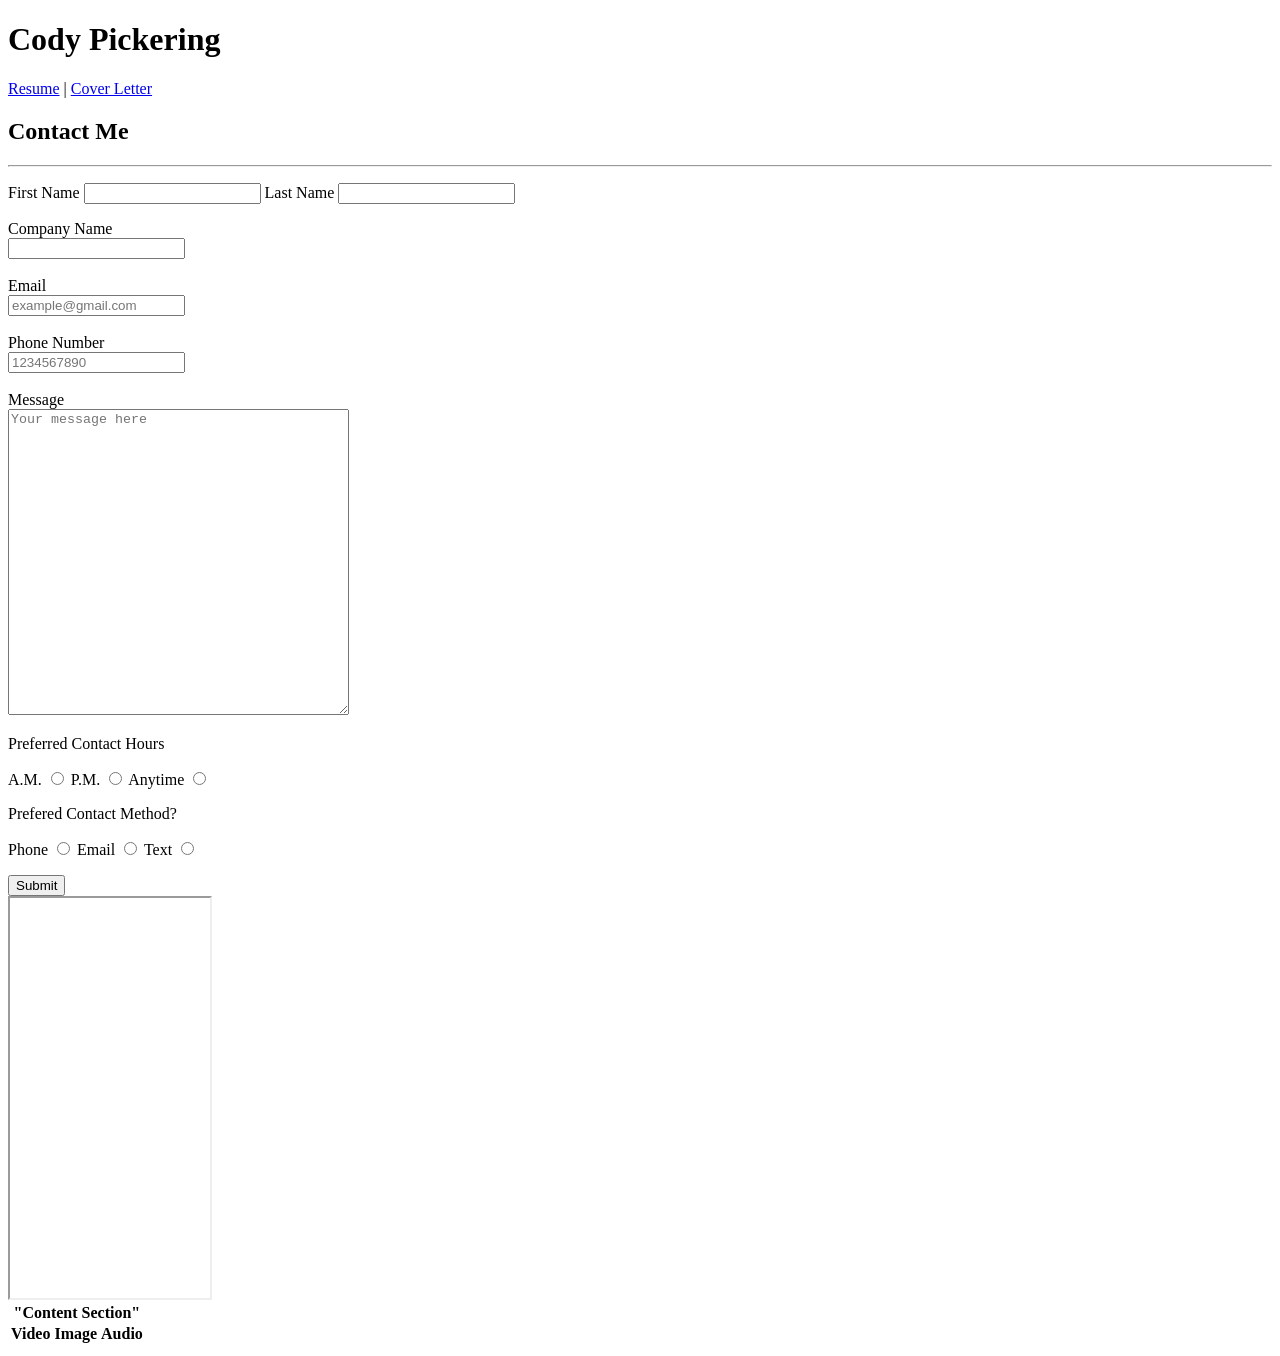
==== goals.html @ 3102a832 "Update goals.html" ====
<!DOCTYPE html>
<html lang="en">
<head>
  <meta charset="UTF-8">
  <title>Goals</title>
  <link rel="stylesheet"><href="styles.css">
</head>
<body>
<main>
  <header>
    <h1 id="name">Cody Pickering</h1>
    <nav>
      <a href=https://rivetenn.github.io/Resume>Resume</a> |
      <a href=https://rivetenn.github.io/index>Cover Letter</a>
    </nav>
  </header>
<h2>Contact Me</h2>
  <hr>
<form action="https://wp.zybooks.com/form-viewer.php" method="POST">
  <p>
    <label for="first">First Name</label>
    <input type="text" id="first" name="first">
    <label for="last">Last Name</label>
    <input type="text" id="last" name="last"><br>  
  </p>
  <label for="CN">Company Name</label><br>
  <input type="text" id="CN" name="CN"><br><br>
  <label for="mail">Email</label><br>
  <input type="email" id="mail" name="mail" placeholder="example@gmail.com"><br><br>
  <label for="pn">Phone Number</label><br>
  <input type="tel" id="pn" name="pn" placeholder="1234567890"><br><br>
  
  <label for="message">Message</label><br>
  <textarea rows="20" cols="40" id="message" name="message" placeholder="Your message here"></textarea><br>
  
  <p>Preferred Contact Hours</p>
  <p>
    <label for="AM">A.M.</label>
    <input type="radio" id="AM" name="ContactHours" value="AM">
    <label for="PM">P.M.</label>
    <input type="radio" id="PM" name="ContactHours" value="PM">
    <label for="AY">Anytime</label>
    <input type="radio" id="AY" name="ContactHours" value="Anytime">  
  </p>
  <p>
  <p>Prefered Contact Method?</p>
    <label for="phonec">Phone</label>
    <input type="radio" id="phonec" name="ContactMethod" value="Phone">
    <label for="emailc">Email</label>
    <input type="radio" id="emailc" name="ContactMethod" value="Email">
    <label for="textc">Text</label>
    <input type="radio" id="textc" name="ContactMethod" value="Text">     
  </p>
  <input type="submit" value="Submit">
</form>
  
</main>
<footer>
  <table>
  <Caption><strong>"Content Section"</strong></Caption>
    <tr>
      <th>Video</th>
      <th>Image</th>
      <th>Audio</th>  
    </tr>
    <tr><iframe width=200 height=400 src="https://www.youtube.com/shorts/9jl6-cjJbq8"</tr>
    <tr></tr>
    
  </table>
</footer>
</body>
</html>
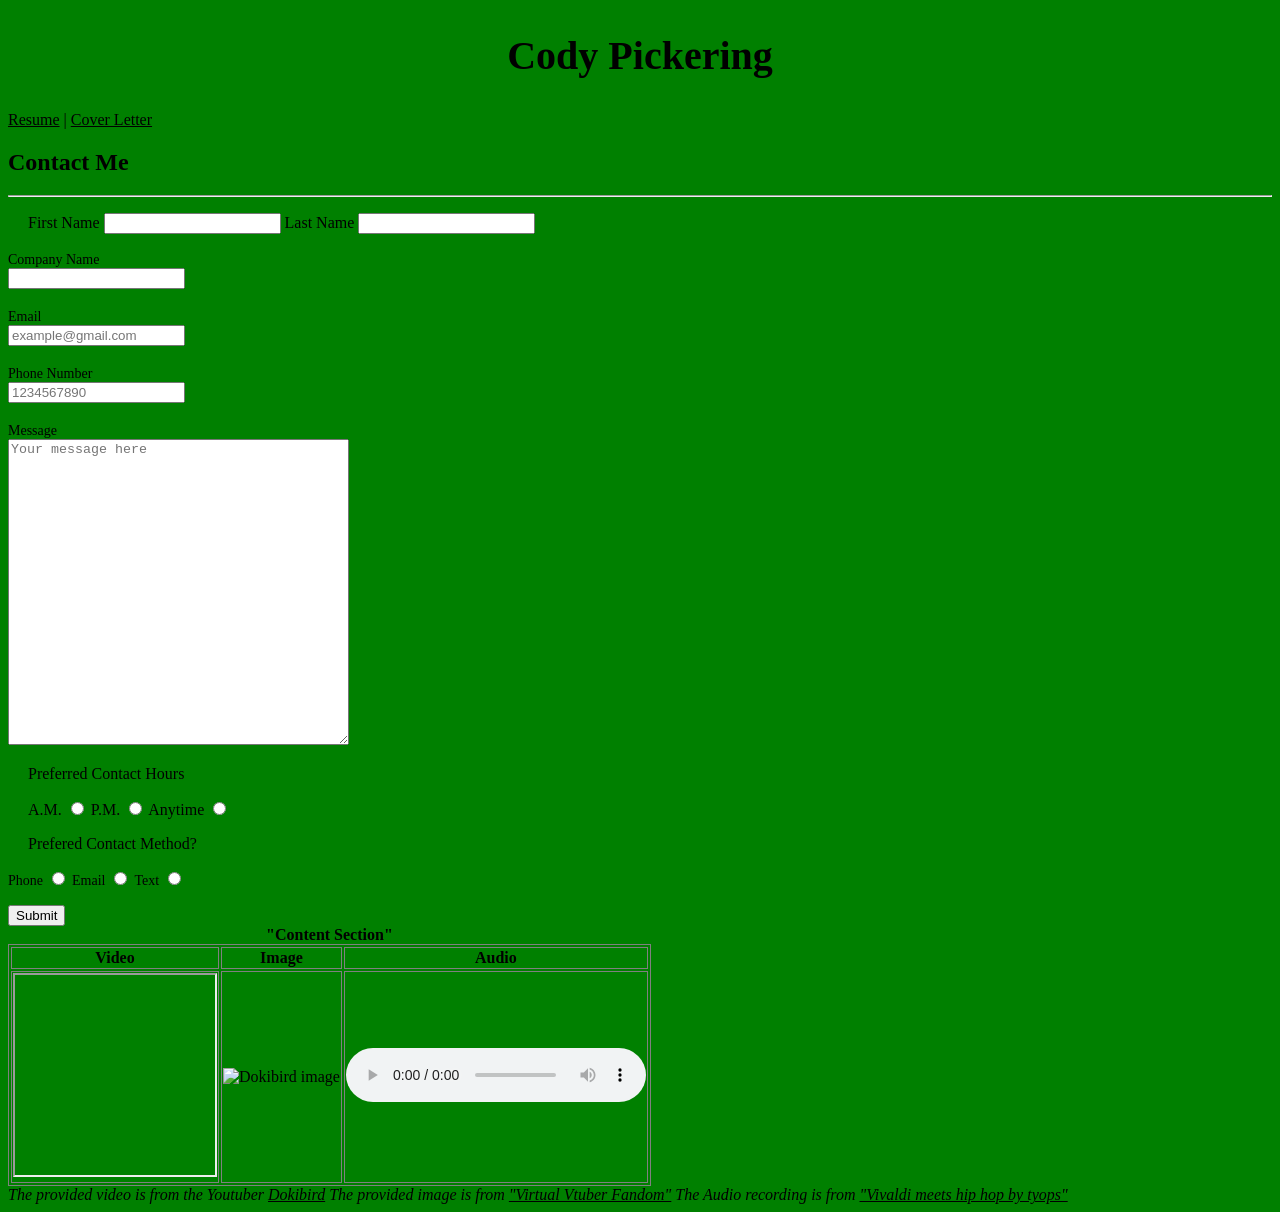
==== commit b421b167: "Update goals.html" ====
--- a/goals.html
+++ b/goals.html
@@ -3,7 +3,7 @@
 <head>
   <meta charset="UTF-8">
   <title>Goals</title>
-  <link rel="stylesheet"><href="styles.css">
+  <link rel="stylesheet" href="styles.css">
 </head>
 <body>
 <main>
@@ -56,17 +56,31 @@
   
 </main>
 <footer>
-  <table>
-  <Caption><strong>"Content Section"</strong></Caption>
-    <tr>
-      <th>Video</th>
-      <th>Image</th>
-      <th>Audio</th>  
-    </tr>
-    <tr><iframe width=200 height=400 src="https://www.youtube.com/shorts/9jl6-cjJbq8"</tr>
-    <tr></tr>
-    
-  </table>
+<table>
+  <caption><strong>"Content Section"</strong></caption>
+  <tr>
+    <th>Video</th>
+    <th>Image</th>
+    <th>Audio</th>  
+  </tr>
+  <tr>
+    <td>
+      <iframe width="200" height="200" src="https://www.youtube.com/embed/9jl6-cjJbq8"></iframe>
+    </td>
+    <td>
+      <img src="https://static.wikia.nocookie.net/virtualyoutuber/images/9/91/Dokibird_Third_Model_Portrait.jpg/revision/latest?cb=20240625193650" alt="Dokibird image" width="150">
+    </td>
+    <td>
+      <audio controls>
+        <source src="https://resources.zybooks.com/WebProgramming/tyops_vivaldi-meets-hip-hop.mp3">
+        Your browser does not support the audio element.
+      </audio>
+    </td>
+  </tr>
+</table>
+<cite>The provided video is from the Youtuber <a href=https://www.youtube.com/@Dokibird>Dokibird</a></cite>
+<cite>The provided image is from <a href=https://virtualyoutuber.fandom.com/wiki/Dokibird>"Virtual Vtuber Fandom"</a></cite>
+<cite>The Audio recording is from <a href=https://freesound.org/people/tyops/sounds/259860/>"Vivaldi meets hip hop by tyops"</a></cite>
 </footer>
 </body>
 </html>
--- a/styles.css
+++ b/styles.css
@@ -0,0 +1,39 @@
+p{
+  text-align: left;
+  margin-left: 20px}
+#name{
+  text-align: center;
+  padding: 5px;
+  font-size: 40px;
+  font-family: "Times New Roman";}
+.highlight{
+  background-color: yellow;}
+*{
+  color: black;}
+p > strong{
+  background-color:red;}
+li::after{
+  content: '*';}
+ul{
+  list-style-type: square;}
+.center {
+  margin: auto;
+  width: 50%;
+  padding: 5px;
+  text-align: center;
+}
+form > label{
+  font-size: 14px;}
+body{
+  background-color: green;}
+.bullets::before{
+    content:"• ";}
+table, th, td { 
+   border: 1px solid gray; 
+} 
+a:hover {
+  color: blue;
+}
+
+  
+  
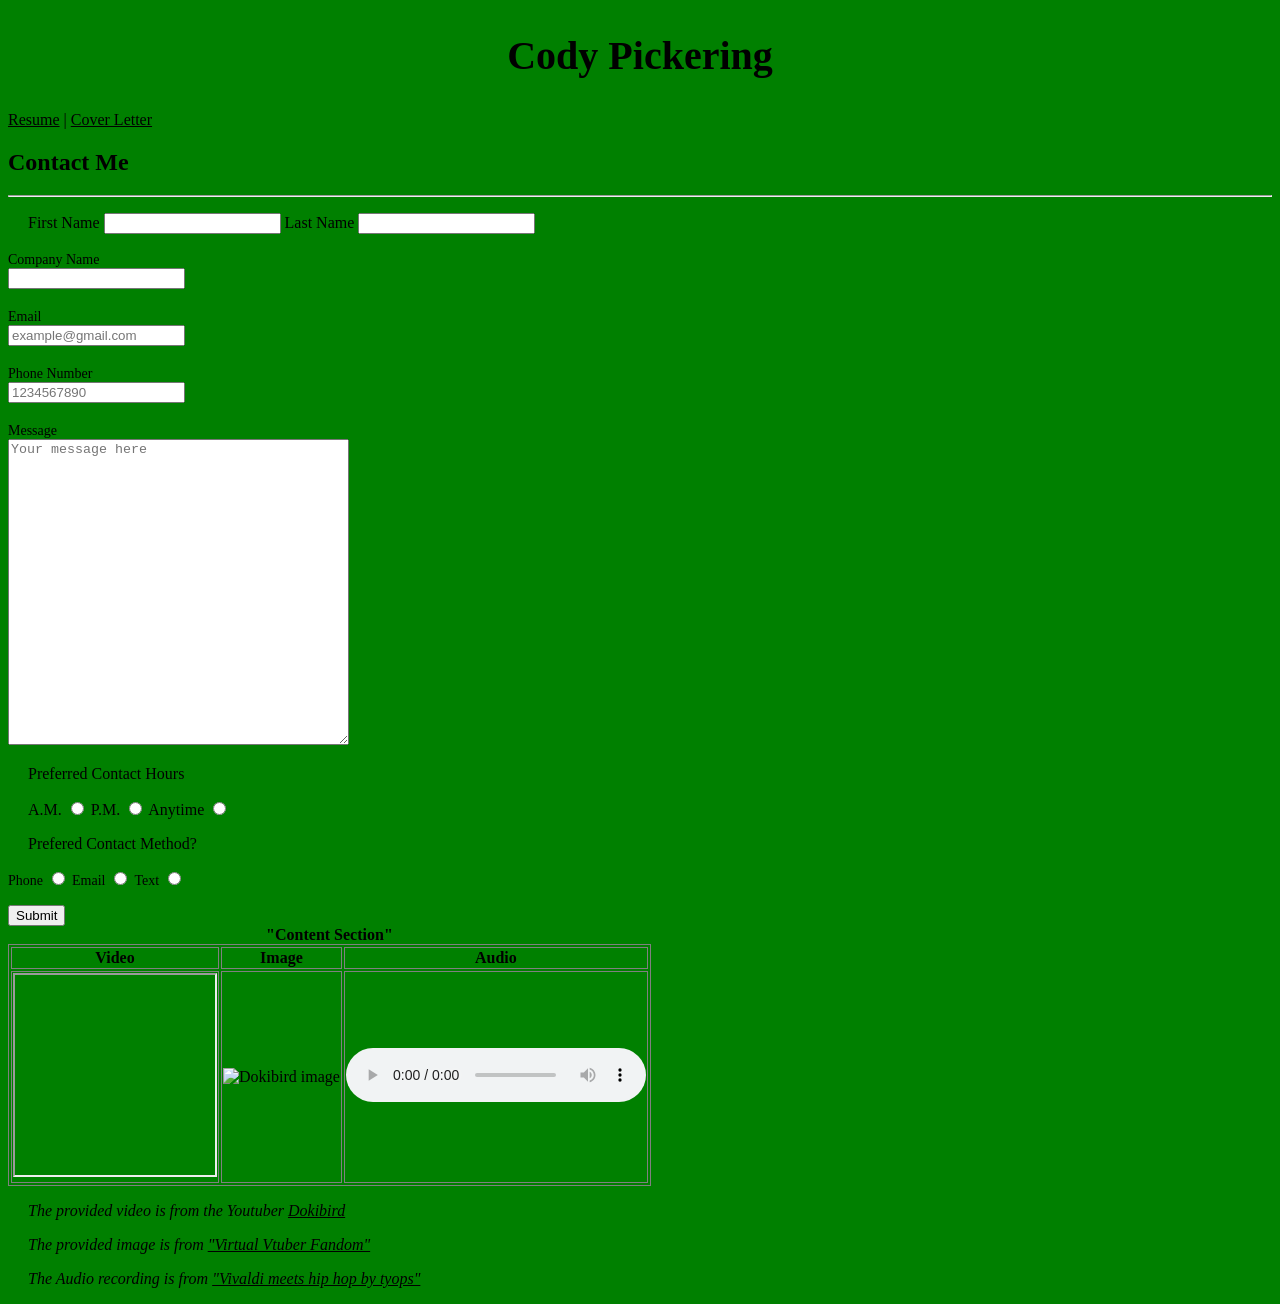
==== commit 6e74158a: "Update goals.html" ====
--- a/goals.html
+++ b/goals.html
@@ -78,9 +78,11 @@
     </td>
   </tr>
 </table>
-<cite>The provided video is from the Youtuber <a href=https://www.youtube.com/@Dokibird>Dokibird</a></cite>
-<cite>The provided image is from <a href=https://virtualyoutuber.fandom.com/wiki/Dokibird>"Virtual Vtuber Fandom"</a></cite>
-<cite>The Audio recording is from <a href=https://freesound.org/people/tyops/sounds/259860/>"Vivaldi meets hip hop by tyops"</a></cite>
+  <section>
+    <p><cite>The provided video is from the Youtuber <a href=https://www.youtube.com/@Dokibird>Dokibird</a></cite></p>
+    <p><cite>The provided image is from <a href=https://virtualyoutuber.fandom.com/wiki/Dokibird>"Virtual Vtuber Fandom"</a></cite></p>
+    <p><cite>The Audio recording is from <a href=https://freesound.org/people/tyops/sounds/259860/>"Vivaldi meets hip hop by tyops"</a></cite></p>
+  </section>
 </footer>
 </body>
 </html>
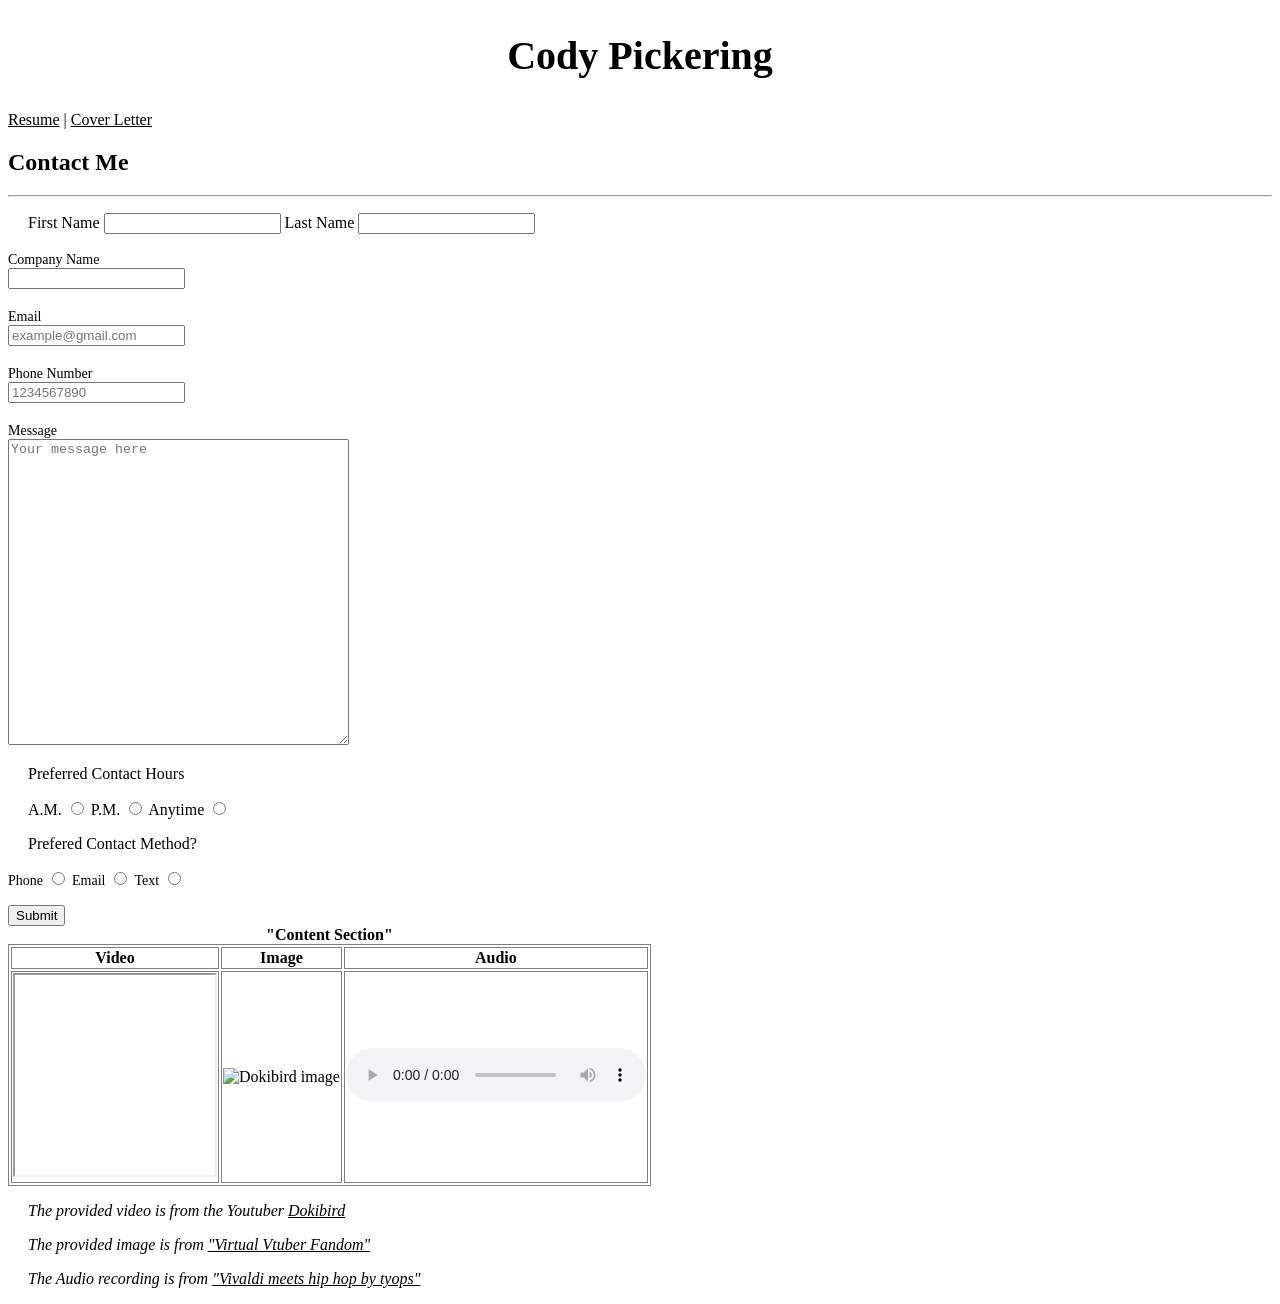
==== commit 2ff3f7c0: "Update goals.html" ====
--- a/goals.html
+++ b/goals.html
@@ -68,7 +68,7 @@
       <iframe width="200" height="200" src="https://www.youtube.com/embed/9jl6-cjJbq8"></iframe>
     </td>
     <td>
-      <img src="https://static.wikia.nocookie.net/virtualyoutuber/images/9/91/Dokibird_Third_Model_Portrait.jpg/revision/latest?cb=20240625193650" alt="Dokibird image" width="150">
+      <img src="https://static.wikia.nocookie.net/virtualyoutuber/images/9/91/Dokibird_Third_Model_Portrait.jpg/revision/latest?cb=20240625193650" alt="Dokibird image">
     </td>
     <td>
       <audio controls>
--- a/styles.css
+++ b/styles.css
@@ -25,7 +25,7 @@
 form > label{
   font-size: 14px;}
 body{
-  background-color: green;}
+  background-color: white;}
 .bullets::before{
     content:"• ";}
 table, th, td { 
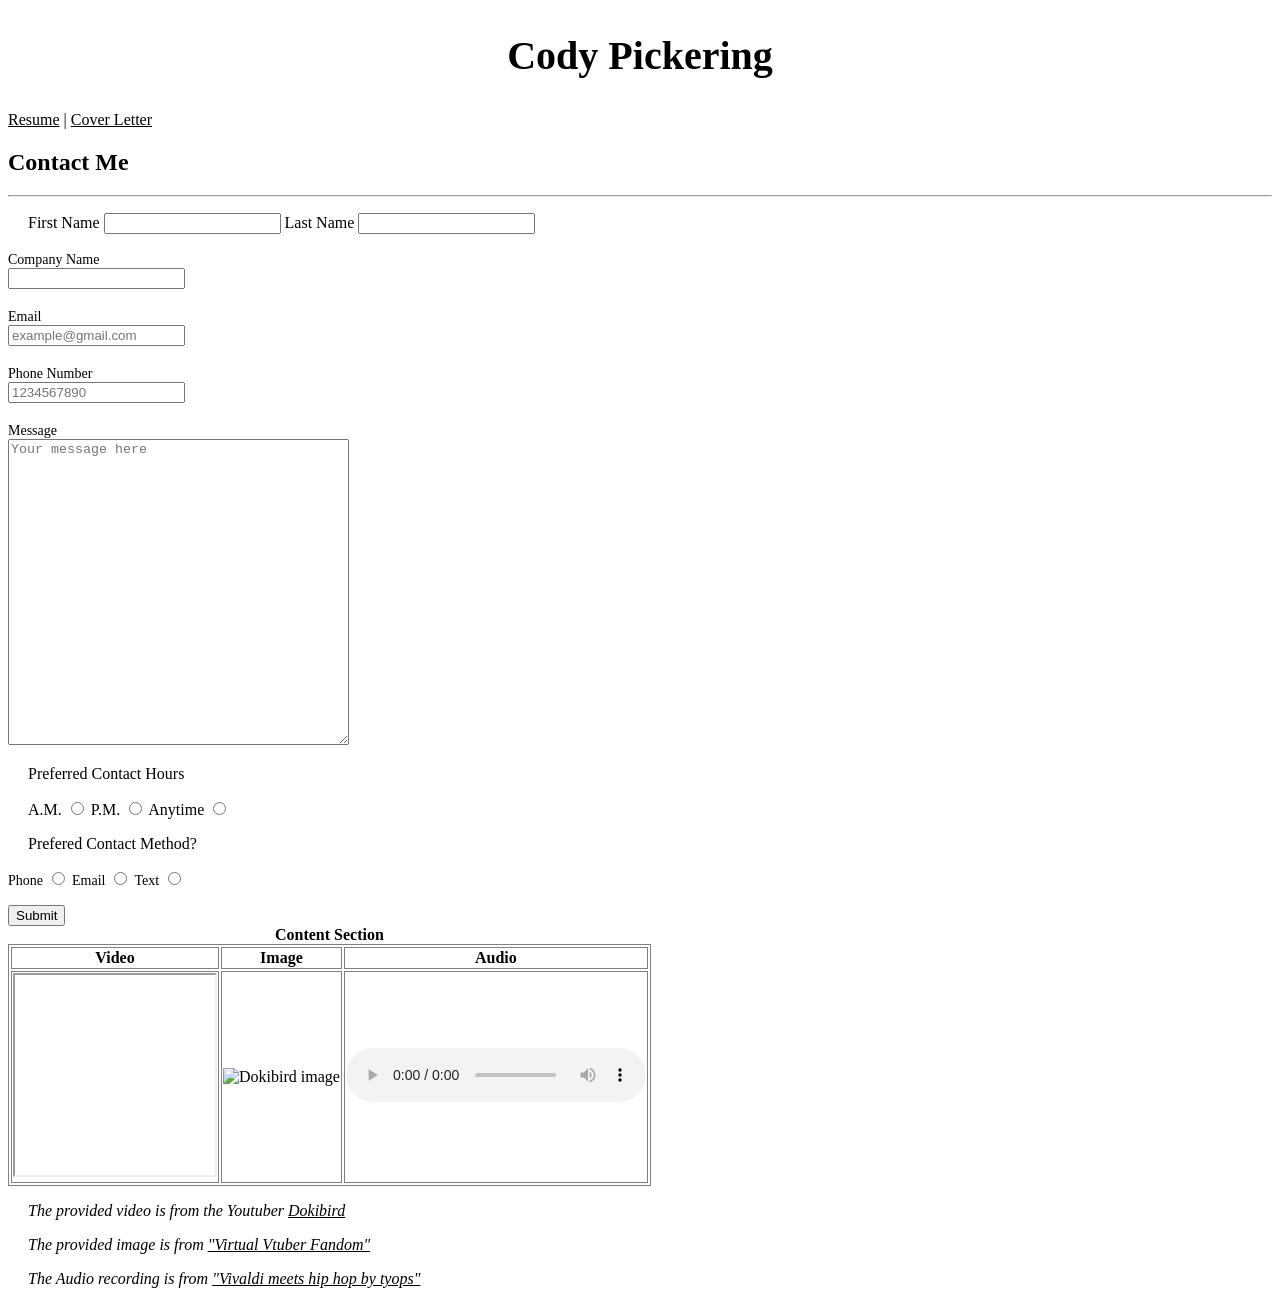
==== commit e95d4d0b: "Update goals.html" ====
--- a/goals.html
+++ b/goals.html
@@ -57,7 +57,7 @@
 </main>
 <footer>
 <table>
-  <caption><strong>"Content Section"</strong></caption>
+  <caption><strong>Content Section</strong></caption>
   <tr>
     <th>Video</th>
     <th>Image</th>
@@ -68,7 +68,7 @@
       <iframe width="200" height="200" src="https://www.youtube.com/embed/9jl6-cjJbq8"></iframe>
     </td>
     <td>
-      <img src="https://static.wikia.nocookie.net/virtualyoutuber/images/9/91/Dokibird_Third_Model_Portrait.jpg/revision/latest?cb=20240625193650" alt="Dokibird image">
+      <img src="https://images.app.goo.gl/H5Q4mXVVWF4NFD8N6" alt="Dokibird image">
     </td>
     <td>
       <audio controls>
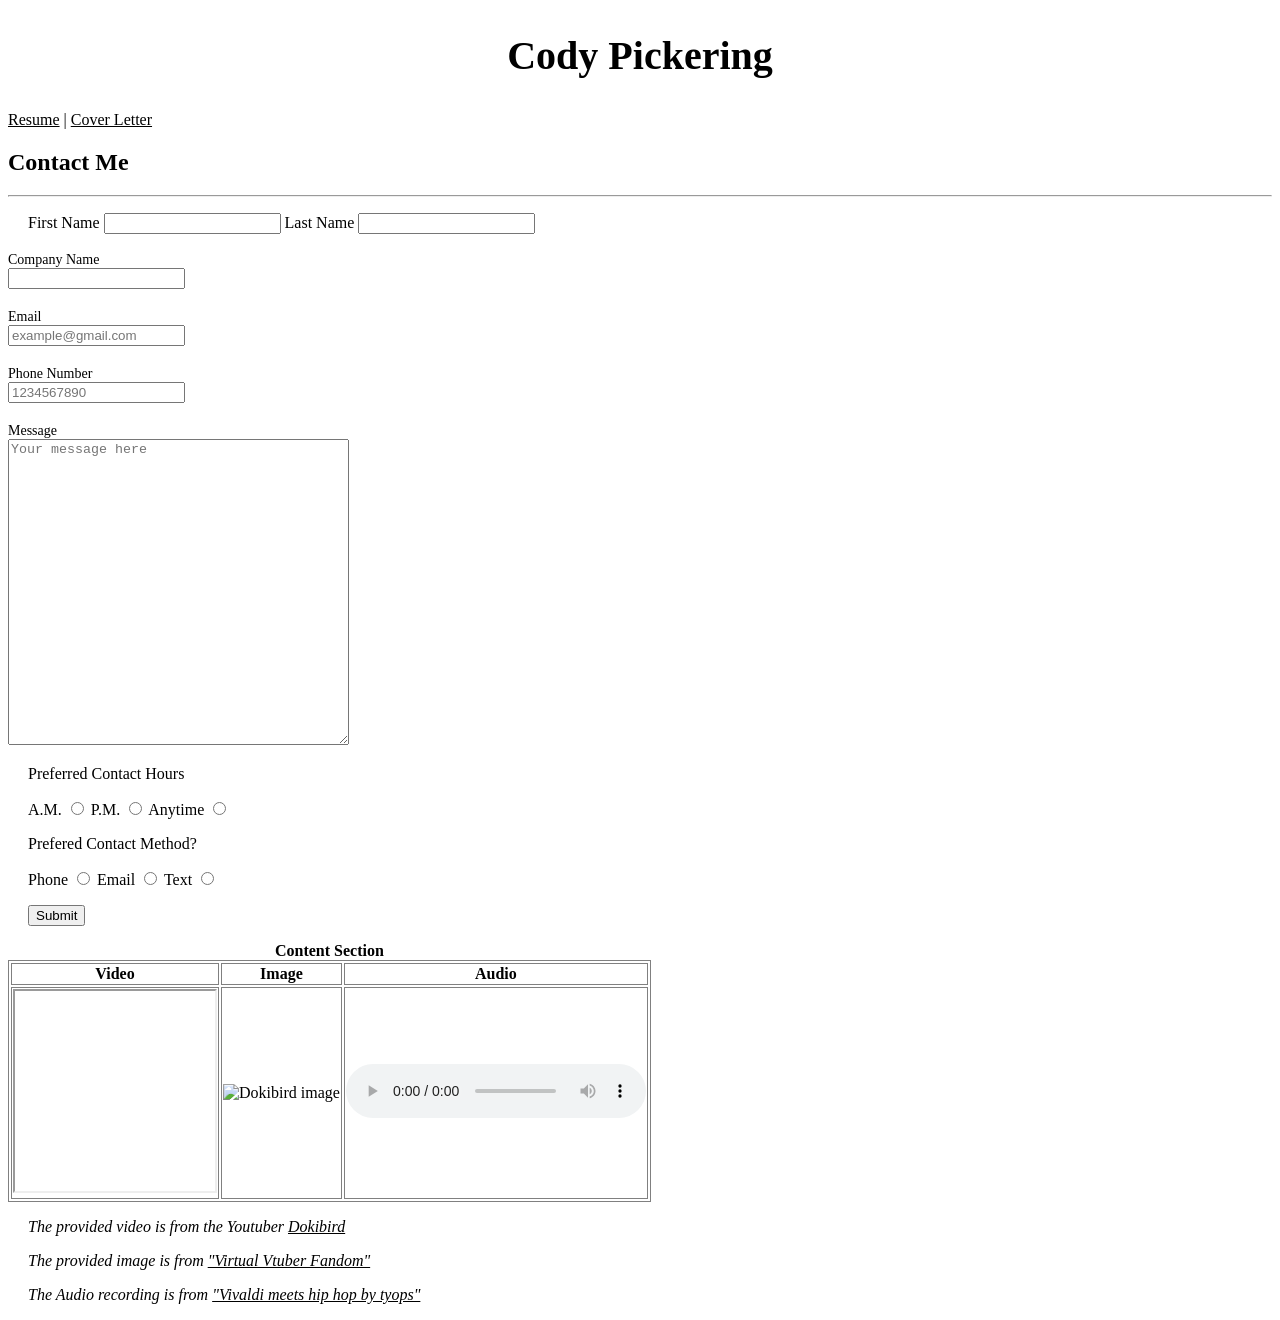
==== commit 22dfe5b6: "Update goals.html" ====
--- a/goals.html
+++ b/goals.html
@@ -42,8 +42,8 @@
     <label for="AY">Anytime</label>
     <input type="radio" id="AY" name="ContactHours" value="Anytime">  
   </p>
+  <p>Prefered Contact Method?</p>
   <p>
-  <p>Prefered Contact Method?</p>
     <label for="phonec">Phone</label>
     <input type="radio" id="phonec" name="ContactMethod" value="Phone">
     <label for="emailc">Email</label>
@@ -51,7 +51,9 @@
     <label for="textc">Text</label>
     <input type="radio" id="textc" name="ContactMethod" value="Text">     
   </p>
-  <input type="submit" value="Submit">
+  <p>
+    <input type="submit" value="Submit">
+  </p>
 </form>
   
 </main>
--- a/styles.css
+++ b/styles.css
@@ -26,8 +26,8 @@
   font-size: 14px;}
 body{
   background-color: white;}
-.bullets::before{
-    content:"• ";}
+.bullets p::before {
+  content: "• ";}
 table, th, td { 
    border: 1px solid gray; 
 } 
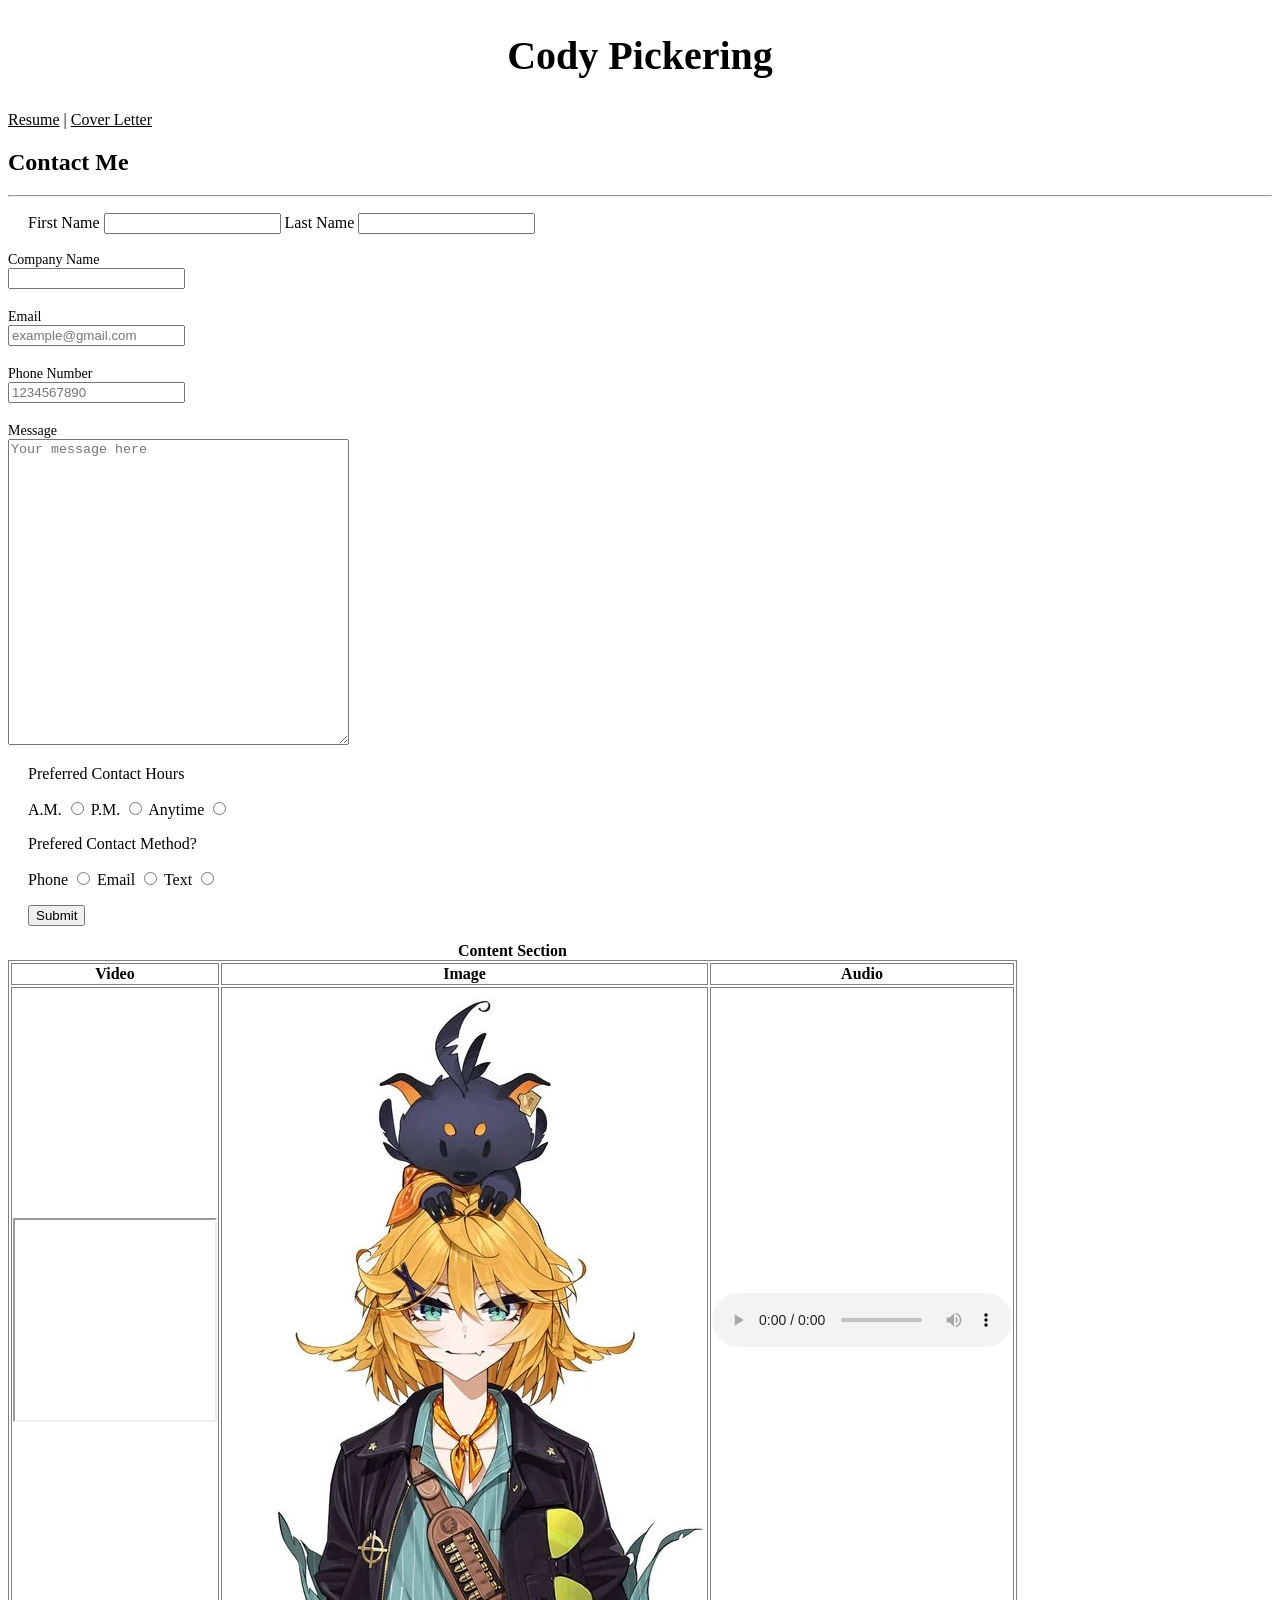
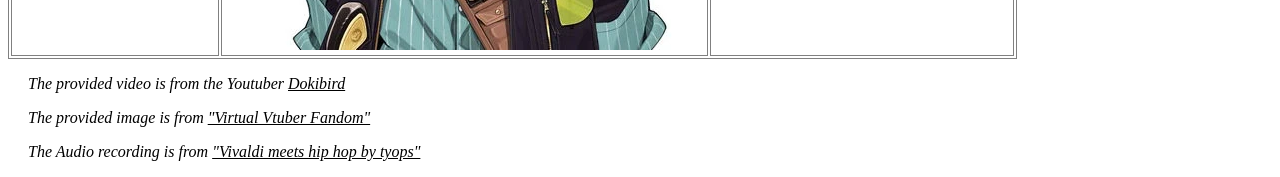
==== commit 5f339856: "Update goals.html" ====
--- a/goals.html
+++ b/goals.html
@@ -70,7 +70,7 @@
       <iframe width="200" height="200" src="https://www.youtube.com/embed/9jl6-cjJbq8"></iframe>
     </td>
     <td>
-      <img src="https://images.app.goo.gl/H5Q4mXVVWF4NFD8N6" alt="Dokibird image">
+      <img src="Dokibird_Third_Model_Portrait.webp" alt="Dokibird image">
     </td>
     <td>
       <audio controls>
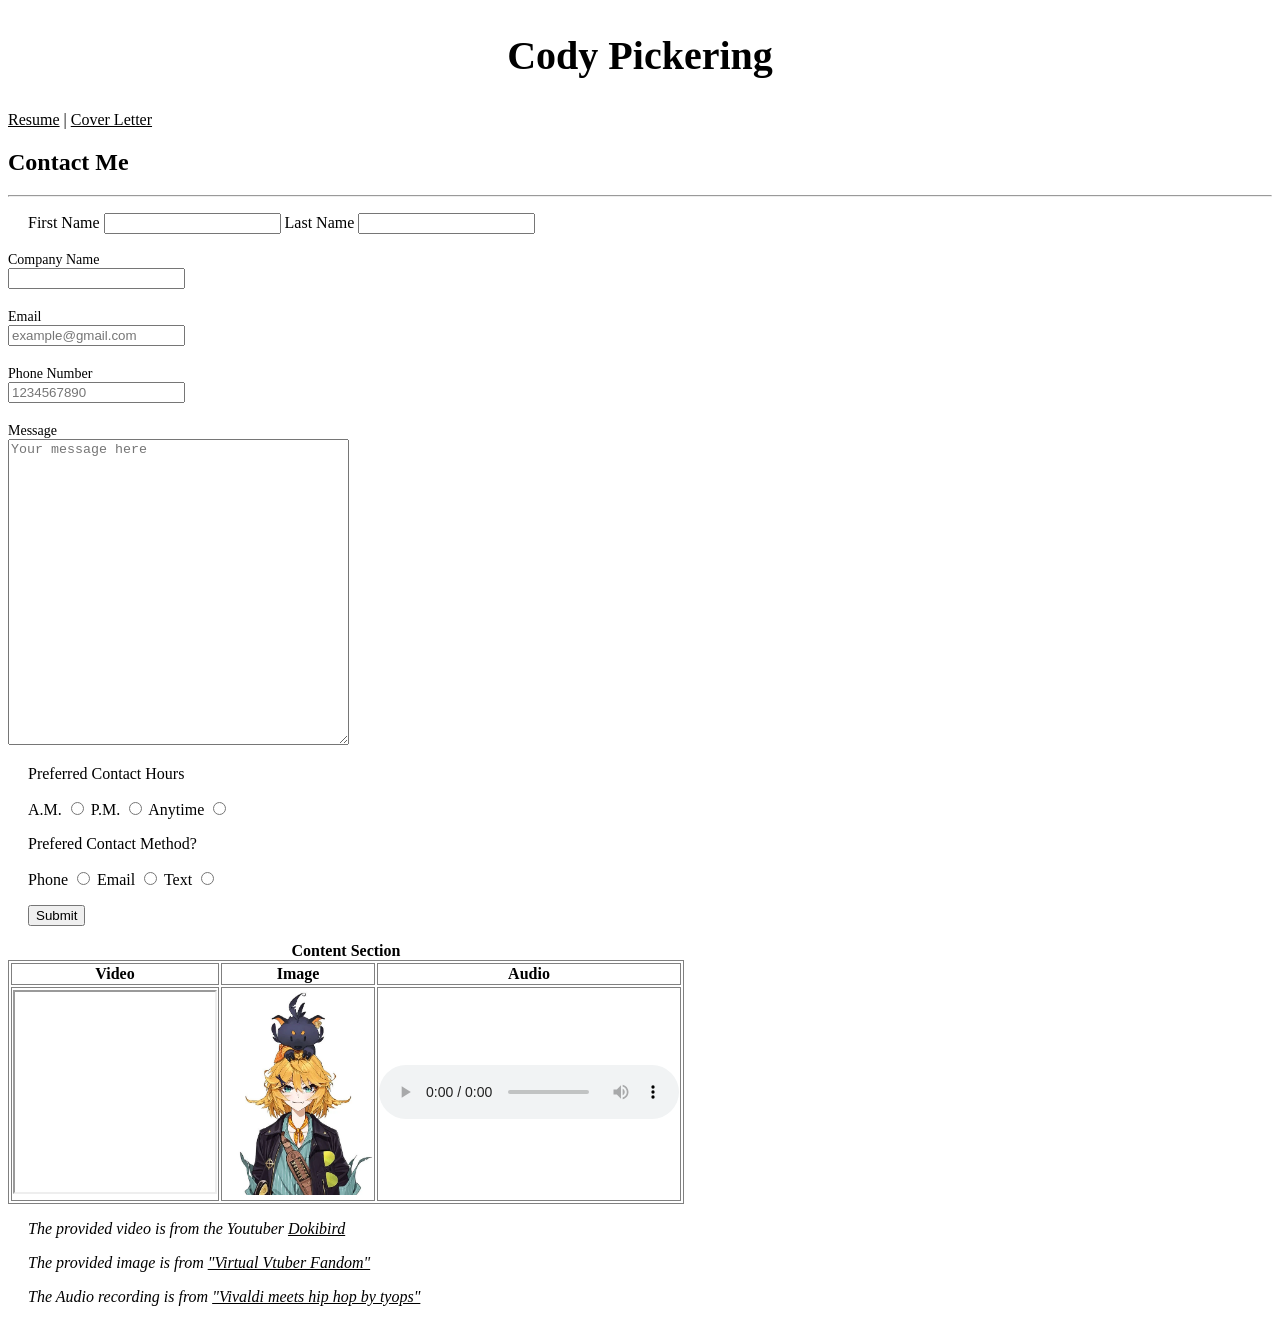
==== commit 8ae2be1d: "Update goals.html" ====
--- a/goals.html
+++ b/goals.html
@@ -70,7 +70,7 @@
       <iframe width="200" height="200" src="https://www.youtube.com/embed/9jl6-cjJbq8"></iframe>
     </td>
     <td>
-      <img src="Dokibird_Third_Model_Portrait.webp" alt="Dokibird image">
+      <img src="Dokibird_Third_Model_Portrait.webp" alt="Dokibird image" width=150>
     </td>
     <td>
       <audio controls>
